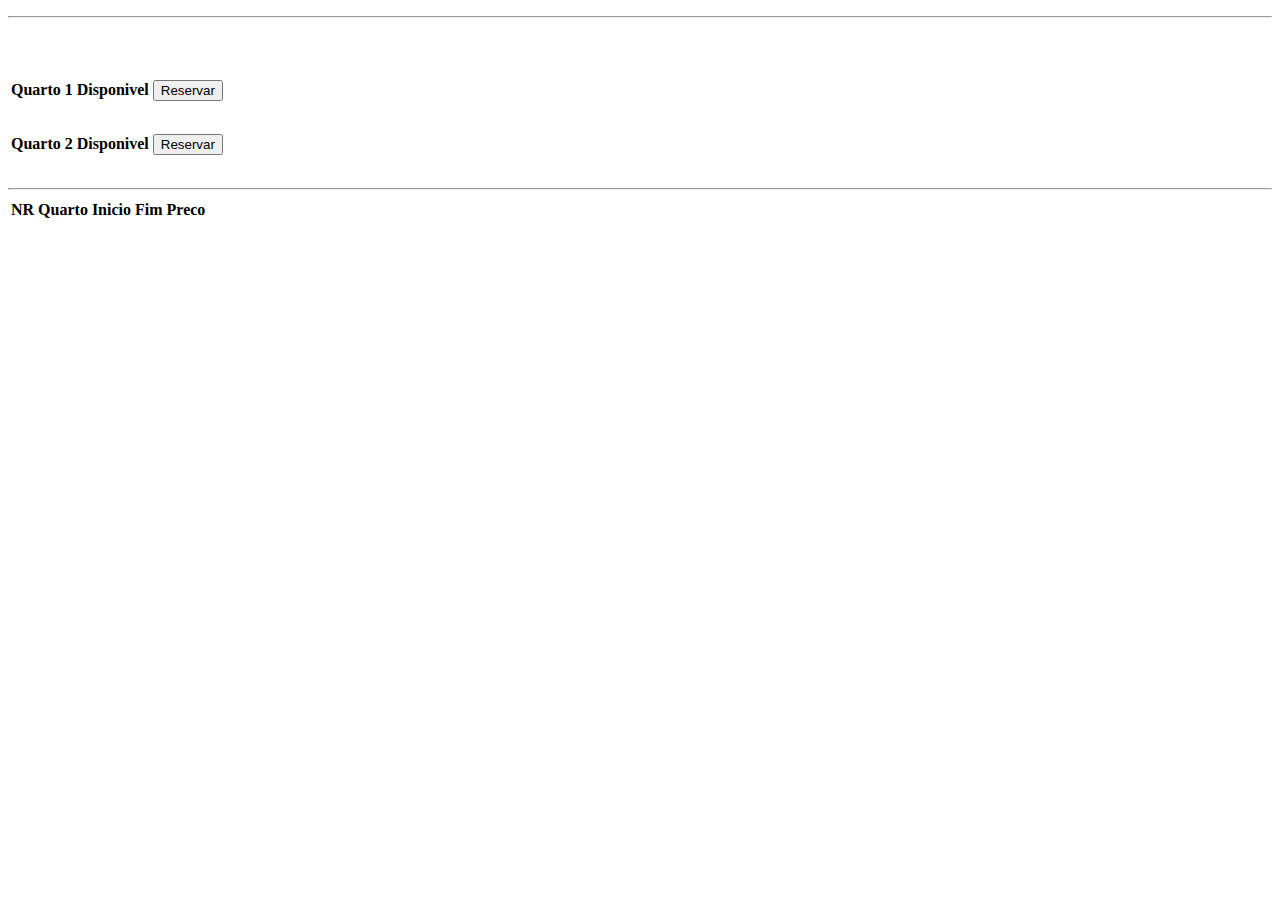
==== index.html @ fe8b9b92 "Add files via upload" ====
<!DOCTYPE html>
<html lang="en">
<head>
    <meta charset="UTF-8">
    <meta http-equiv="X-UA-Compatible" content="IE=edge">
    <meta name="viewport" content="width=device-width, initial-scale=1.0">
    <title>Hotel</title>
</head>
<body>

    <p id="AVquarto"></p>
    <p id="UVquarto"></p>


    <hr>

    <br>
    <br>

    <table>
        <tr>
            <th>Quarto 1</th>
            <th><p id="estado">Disponivel</p></th>
            <th><button id="reserva1" onclick="reservarQuarto1(1, Date(24/05/2023), Date(25/05/2023), 28.30);">Reservar</button></th>
        </tr>
        <tr>
            <th>Quarto 2</th>
            <th><p id="estado">Disponivel</p></th>
            <th><button id="reserva2" onclick="reservarQuarto2(2, Date(24/05/2023), Date(25/05/2023), 28.30);">Reservar</button></th>
        </tr>
    </table>
    <p id="texto1">

    </p>

    <hr>
    
    <table>
        <tr>
            <th>NR</th>
            <th>Quarto</th>
            <th>Inicio</th>
            <th>Fim</th>
            <th>Preco</th>
        </tr>
        <tr>
            <td><p id="n1"></p></td>
            <td><p id="q1"></p></td>
            <td><p id="i1"></p></td>
            <td><p id="f1"></p></td>
            <td><p id="p1"></p></td>
        </tr>
    </table>
</body>
<script src="script.js"></script>
</html>
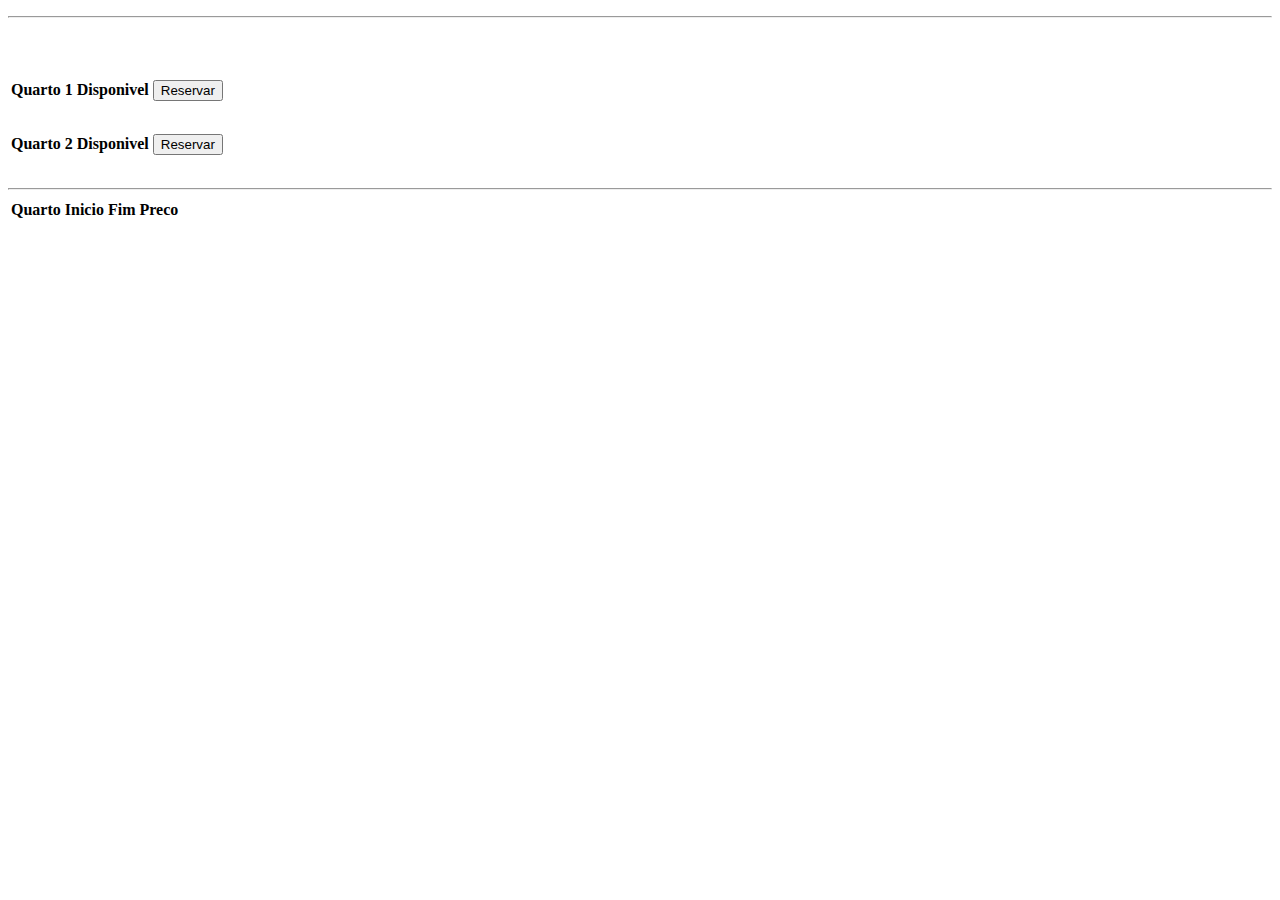
==== commit e9772e20: "Add files via upload" ====
--- a/index.html
+++ b/index.html
@@ -20,13 +20,13 @@
     <table>
         <tr>
             <th>Quarto 1</th>
-            <th><p id="estado">Disponivel</p></th>
-            <th><button id="reserva1" onclick="reservarQuarto1(1, Date(24/05/2023), Date(25/05/2023), 28.30);">Reservar</button></th>
+            <th><p id="estado1">Disponivel</p></th>
+            <th><button id="reserva1" onclick="reservarQuarto1(1, Date(24/05/2023), Date(25/05/2023), 28.30)">Reservar</button></th>
         </tr>
         <tr>
             <th>Quarto 2</th>
-            <th><p id="estado">Disponivel</p></th>
-            <th><button id="reserva2" onclick="reservarQuarto2(2, Date(24/05/2023), Date(25/05/2023), 28.30);">Reservar</button></th>
+            <th><p id="estado2">Disponivel</p></th>
+            <th><button id="reserva2" onclick="reservarQuarto2(2, Date(24/05/2023), Date(25/05/2023), 28.30)">Reservar</button></th>
         </tr>
     </table>
     <p id="texto1">
@@ -37,7 +37,6 @@
     
     <table>
         <tr>
-            <th>NR</th>
             <th>Quarto</th>
             <th>Inicio</th>
             <th>Fim</th>
@@ -45,10 +44,15 @@
         </tr>
         <tr>
             <td><p id="n1"></p></td>
-            <td><p id="q1"></p></td>
-            <td><p id="i1"></p></td>
-            <td><p id="f1"></p></td>
-            <td><p id="p1"></p></td>
+            <td><p id="n2"></p></td>
+            <td><p id="n3"></p></td>
+            <td><p id="n4"></p></td>
+        </tr>
+        <tr>
+            <td><p id="n5"></p></td>
+            <td><p id="n6"></p></td>
+            <td><p id="n7"></p></td>
+            <td><p id="n8"></p></td>
         </tr>
     </table>
 </body>
